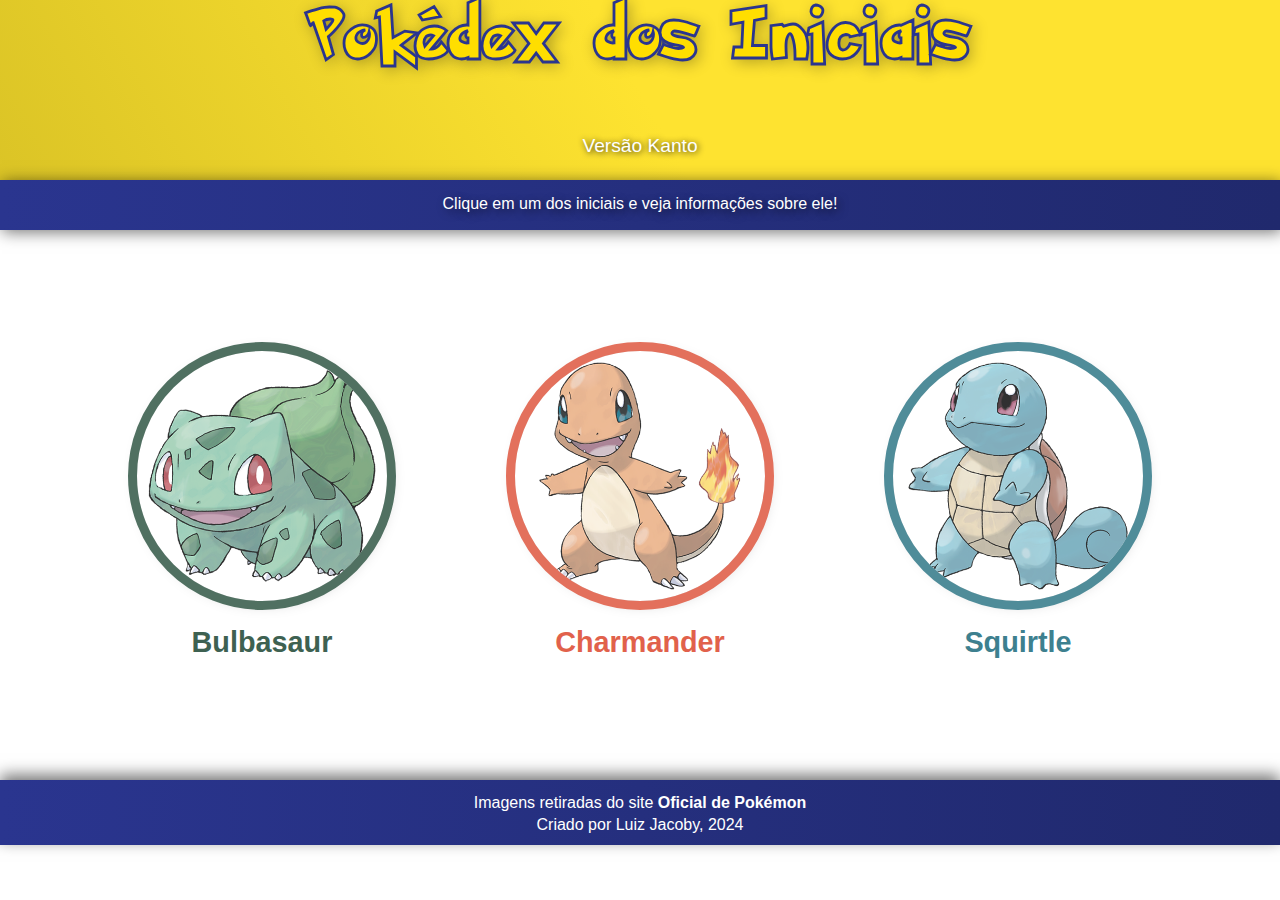
==== index.html @ c36c5fe6 "Initial commit" ====
<!DOCTYPE html>
<html lang="pt-br">
<head>
    <meta charset="UTF-8">
    <meta name="viewport" content="width=device-width, initial-scale=1.0">
    <link rel="shortcut icon" href="./img/favicon.ico" type="image/x-icon">
    <link rel="stylesheet" href="styles/styles.css">
    <title>Pokédex dos Iniciais</title>
</head>
<body>
    <header>
        <h1>Pokédex dos Iniciais</h1>
        <p>Versão Kanto</p>
    </header>
    <nav>
        <p>Clique em um dos iniciais e veja informações sobre ele!</p>
    </nav>
    <main>
        <div class="pokemon-container">
            <div id="bulba-container">
                <a href="#">
                    <img src="img/bulbasaur.png" alt="Bulbasaur">
                    <p>Bulbasaur</p>
                </a>
            </div>
            <div id="charm-container">
                <a href="#">
                    <img src="img/charmander.png" alt="Charmander">
                    <p>Charmander</p>
                </a>
            </div>
            <div id="squir-container">
                <a href="#">
                    <img src="img/squirte.png" alt="Squirtle">
                    <p>Squirtle</p>
                </a>
            </div>
        </div>
    </main>
    <footer>
        <p>Imagens retiradas do site <a href="https://www.pokemon.com/br/" target="_blank">Oficial de Pokémon</a></p>
        <p>Criado por Luiz Jacoby, 2024</p>
    </footer>
</body>
</html>
---- styles/styles.css ----
@charset "UTF-8";

@font-face {
    font-family: 'Pokemon';
    src: url('../fonts/Pokemon\ Solid.ttf') format('truetype');
}

:root{
    --var01: 'Pokemon', sans-serif; /*Fonte*/
    --var03: #2a358f; /*Azul */
    --var04: #FFDE00; /*Amarelo */
}

*{
    padding: 0;
    margin: 0;
    box-sizing: border-box;
    font-family: Verdana, Geneva, Tahoma, sans-serif;
}

header{
    width: 100%;
    height: 180px;
    background-image: linear-gradient(61deg, rgba(219,196,38,1) 0%, rgba(254,227,48,1) 50%);
    text-align: center;
}

header h1{
    font-family: var(--var01);
    font-size: 3.5rem;
    color: var(--var04);
    -webkit-text-stroke-width: 1px;
    -webkit-text-stroke-color: var(--var03);
    letter-spacing: 5px;
    height: 135px;
    text-shadow: 3px 3px 15px rgba(0, 0, 0, 0.295);
    transition: .4s;
}

header h1:hover{
    font-size: 3.6rem;
}

header p{
    color: #fff;
    font-size: 1.2rem;
    text-shadow: 1px 1px 6px rgba(0, 0, 0, 0.849);
}

nav{
    background-image: linear-gradient(90deg, #2a358f, #20296d);
    height: 50px;
    color: #fff;
    display: flex;
    align-items: center;
    justify-content: center;
    padding-top: 0.5rem;
    padding-bottom: 0.6rem;
    text-shadow: 3px 3px 8px rgba(0, 0, 0, 0.582);
    box-shadow: 2px 2px 15px rgba(0, 0, 0, 0.555);
    text-align: center;
}

main{
    width: 100%;
}

.pokemon-container{
    height: 550px;
    display: flex;
    flex-direction: row;
    gap: 8rem;
    justify-content: center;
    align-items: center;
}

.pokemon-container img{
    max-width: 325px;
    margin-bottom: 1.1rem;
    transition: .4s;
    cursor: pointer;
    border-radius: 50%;
    box-shadow: 2px 2px 15px rgba(0, 0, 0, 0.26);
    opacity: 0.9;
}

.pokemon-container img:hover{
    max-width: 360px;
    opacity: 1;
}

.pokemon-container a{
    text-decoration: none;
    text-align: center;
    color: black;
    font-size: 1.8rem;
    font-weight: bolder;
    opacity: 0.9;
}

.pokemon-container a:hover{
    opacity: 1;
}

#bulba-container img{
    outline: 9px solid #2a513f;
}

#bulba-container a{
    color: #2a513f;
}

#charm-container img{
    outline: 9px solid #de5138
}

#charm-container a{
    color: #de5138
}

#squir-container img{
    outline: 9px solid #297383
}
#squir-container a{
    color: #297383
}

footer{
    background-image: linear-gradient(90deg, #2a358f, #20296d);
    height: 65px;
    color: #fff;
    padding-top: 0.8rem;
    text-align: center;
    box-shadow: 0px -5px 15px rgba(0, 0, 0, 0.555);
}

footer p{
    padding: 0.1rem;
}

footer a{
    color: #fff;
    text-decoration: none;
    font-weight: bolder;
}

/* Media queries
For Mobile Devices – 320px — 480px
iPads and Tablets – 481px — 768px
Laptops and small screen – 769px — 1024px
Large screens and Desktops – 1025px — 1200px
TV and Extra Large Screens – 1201px and more */

@media (max-width: 1280px){
    .pokemon-container img{
        max-width: 250px;
    }
    .pokemon-container img:hover{
        max-width: 280px;
    }
}

@media (max-width: 1100px){
    .pokemon-container{
        height: 500px;
    }
    .pokemon-container img{
        max-width: 200px;
    }
    .pokemon-container img:hover{
        max-width: 230px;
    }
}

@media (max-width: 920px){
    .pokemon-container{
        height: 1000px;
        gap: 2rem;
        flex-direction: column;
        justify-content: center;
        align-items: center;
    }
    #charm-container {
        display: flex;
        flex-direction: column;
        align-items: center;
        text-align: center;
    }
    .pokemon-container img{
        max-width: 200px;
    }
    .pokemon-container img:hover{
        max-width: 220pxpx;
    }
}

@media (max-width: 700px){
    header{
        height: 150px;
    }
    header h1{
        padding-top: 1rem;
        font-size: 2.3rem;
        height: 110px;
    }
    header h1:hover{
        font-size: 2.4rem;
    }
    .pokemon-container{
        height: 800px;
    }
    .pokemon-container img{
        max-width: 150px;
    }
    .pokemon-container img:hover{
        max-width: 170px;
    }
}

@media (max-width: 500px){
    header{
        height: 140px;
    }
    header h1{
        padding-top: 2rem;
        font-size: 1.5rem;
        height: 100px;
    }
    header h1:hover{
        font-size: 1.6rem;
    }
    nav{
        height: 80px;
        text-align: center;

    }
}
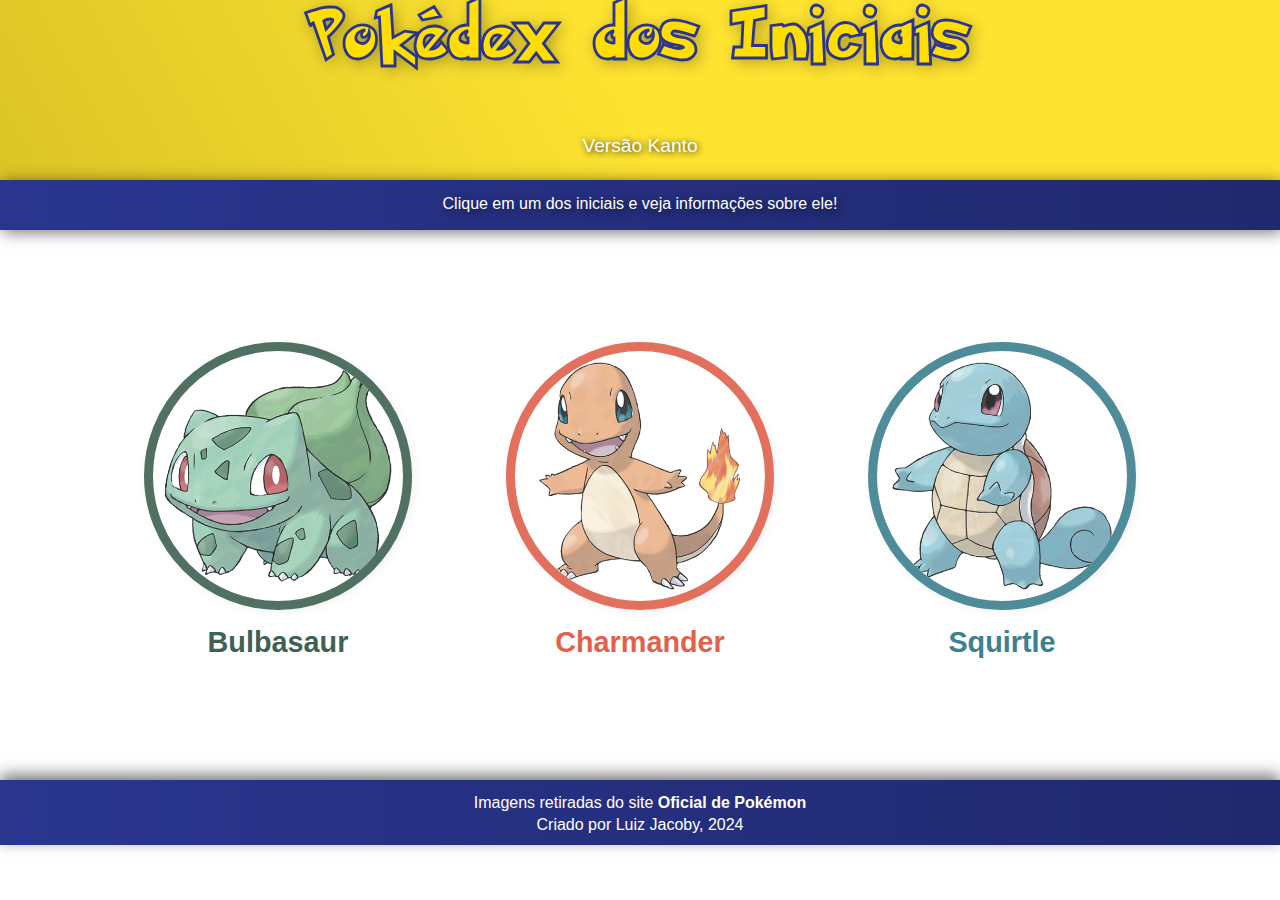
==== commit afa633d6: "atualizado" ====
--- a/index.html
+++ b/index.html
@@ -4,7 +4,7 @@
     <meta charset="UTF-8">
     <meta name="viewport" content="width=device-width, initial-scale=1.0">
     <link rel="shortcut icon" href="./img/favicon.ico" type="image/x-icon">
-    <link rel="stylesheet" href="styles/styles.css">
+    <link rel="stylesheet" href="styles/general-styles.css">
     <title>Pokédex dos Iniciais</title>
 </head>
 <body>
@@ -18,7 +18,7 @@
     <main>
         <div class="pokemon-container">
             <div id="bulba-container">
-                <a href="#">
+                <a href="#" target="_parent">
                     <img src="img/bulbasaur.png" alt="Bulbasaur">
                     <p>Bulbasaur</p>
                 </a>
--- a/styles/general-styles.css
+++ b/styles/general-styles.css
@@ -0,0 +1,237 @@
+@charset "UTF-8";
+
+@font-face {
+    font-family: 'Pokemon';
+    src: url('../fonts/Pokemon\ Solid.ttf') format('truetype');
+}
+
+:root{
+    --var01: 'Pokemon', sans-serif; /*Fonte*/
+    --var03: #2a358f; /*Azul */
+    --var04: #FFDE00; /*Amarelo */
+}
+
+*{
+    padding: 0;
+    margin: 0;
+    box-sizing: border-box;
+    font-family: Verdana, Geneva, Tahoma, sans-serif;
+}
+
+header{
+    width: 100%;
+    height: 180px;
+    background-image: linear-gradient(61deg, rgba(219,196,38,1) 0%, rgba(254,227,48,1) 50%);
+    text-align: center;
+}
+
+header h1{
+    font-family: var(--var01);
+    font-size: 3.5rem;
+    color: var(--var04);
+    -webkit-text-stroke-width: 1px;
+    -webkit-text-stroke-color: var(--var03);
+    letter-spacing: 5px;
+    height: 135px;
+    text-shadow: 3px 3px 15px rgba(0, 0, 0, 0.295);
+    transition: .4s;
+}
+
+header h1:hover{
+    font-size: 3.6rem;
+}
+
+header p{
+    color: #fff;
+    font-size: 1.2rem;
+    text-shadow: 1px 1px 6px rgba(0, 0, 0, 0.849);
+}
+
+nav{
+    background-image: linear-gradient(90deg, #2a358f, #20296d);
+    height: 50px;
+    color: #fff;
+    display: flex;
+    align-items: center;
+    justify-content: center;
+    padding-top: 0.5rem;
+    padding-bottom: 0.6rem;
+    text-shadow: 3px 3px 8px rgba(0, 0, 0, 0.582);
+    box-shadow: 2px 2px 15px rgba(0, 0, 0, 0.555);
+    text-align: center;
+}
+
+main{
+    width: 100%;
+}
+
+.pokemon-container{
+    height: 550px;
+    display: flex;
+    flex-direction: row;
+    gap: 7rem;
+    justify-content: center;
+    align-items: center;
+}
+
+.pokemon-container img{
+    max-width: 325px;
+    margin-bottom: 1.1rem;
+    transition: .4s;
+    cursor: pointer;
+    border-radius: 50%;
+    box-shadow: 2px 2px 15px rgba(0, 0, 0, 0.26);
+    opacity: 0.9;
+}
+
+.pokemon-container img:hover{
+    max-width: 360px;
+    opacity: 1;
+}
+
+.pokemon-container a{
+    text-decoration: none;
+    text-align: center;
+    color: black;
+    font-size: 1.8rem;
+    font-weight: bolder;
+    opacity: 0.9;
+}
+
+.pokemon-container a:hover{
+    opacity: 1;
+}
+
+#bulba-container img{
+    outline: 9px solid #2a513f;
+}
+
+#bulba-container a{
+    color: #2a513f;
+}
+
+#charm-container img{
+    outline: 9px solid #de5138
+}
+
+#charm-container a{
+    color: #de5138
+}
+
+#squir-container img{
+    outline: 9px solid #297383
+}
+#squir-container a{
+    color: #297383
+}
+
+footer{
+    background-image: linear-gradient(90deg, #2a358f, #20296d);
+    height: 65px;
+    color: #fff;
+    padding-top: 0.8rem;
+    text-align: center;
+    box-shadow: 0px -5px 15px rgba(0, 0, 0, 0.555);
+}
+
+footer p{
+    padding: 0.1rem;
+}
+
+footer a{
+    color: #fff;
+    text-decoration: none;
+    font-weight: bolder;
+}
+
+/* Media queries
+For Mobile Devices – 320px — 480px
+iPads and Tablets – 481px — 768px
+Laptops and small screen – 769px — 1024px
+Large screens and Desktops – 1025px — 1200px
+TV and Extra Large Screens – 1201px and more */
+
+@media (max-width: 1280px){
+    .pokemon-container img{
+        max-width: 250px;
+    }
+    .pokemon-container img:hover{
+        max-width: 280px;
+    }
+}
+
+@media (max-width: 1100px){
+    .pokemon-container{
+        height: 500px;
+    }
+    .pokemon-container img{
+        max-width: 200px;
+    }
+    .pokemon-container img:hover{
+        max-width: 230px;
+    }
+}
+
+@media (max-width: 920px){
+    .pokemon-container{
+        height: 1000px;
+        gap: 2rem;
+        flex-direction: column;
+        justify-content: center;
+        align-items: center;
+    }
+    #charm-container {
+        display: flex;
+        flex-direction: column;
+        align-items: center;
+        text-align: center;
+    }
+    .pokemon-container img{
+        max-width: 200px;
+    }
+    .pokemon-container img:hover{
+        max-width: 220pxpx;
+    }
+}
+
+@media (max-width: 700px){
+    header{
+        height: 150px;
+    }
+    header h1{
+        padding-top: 1rem;
+        font-size: 2.3rem;
+        height: 110px;
+    }
+    header h1:hover{
+        font-size: 2.4rem;
+    }
+    .pokemon-container{
+        height: 800px;
+    }
+    .pokemon-container img{
+        max-width: 150px;
+    }
+    .pokemon-container img:hover{
+        max-width: 170px;
+    }
+}
+
+@media (max-width: 500px){
+    header{
+        height: 140px;
+    }
+    header h1{
+        padding-top: 2.1rem;
+        font-size: 1.5rem;
+        height: 100px;
+    }
+    header h1:hover{
+        font-size: 1.6rem;
+    }
+    nav{
+        height: 80px;
+        text-align: center;
+
+    }
+}